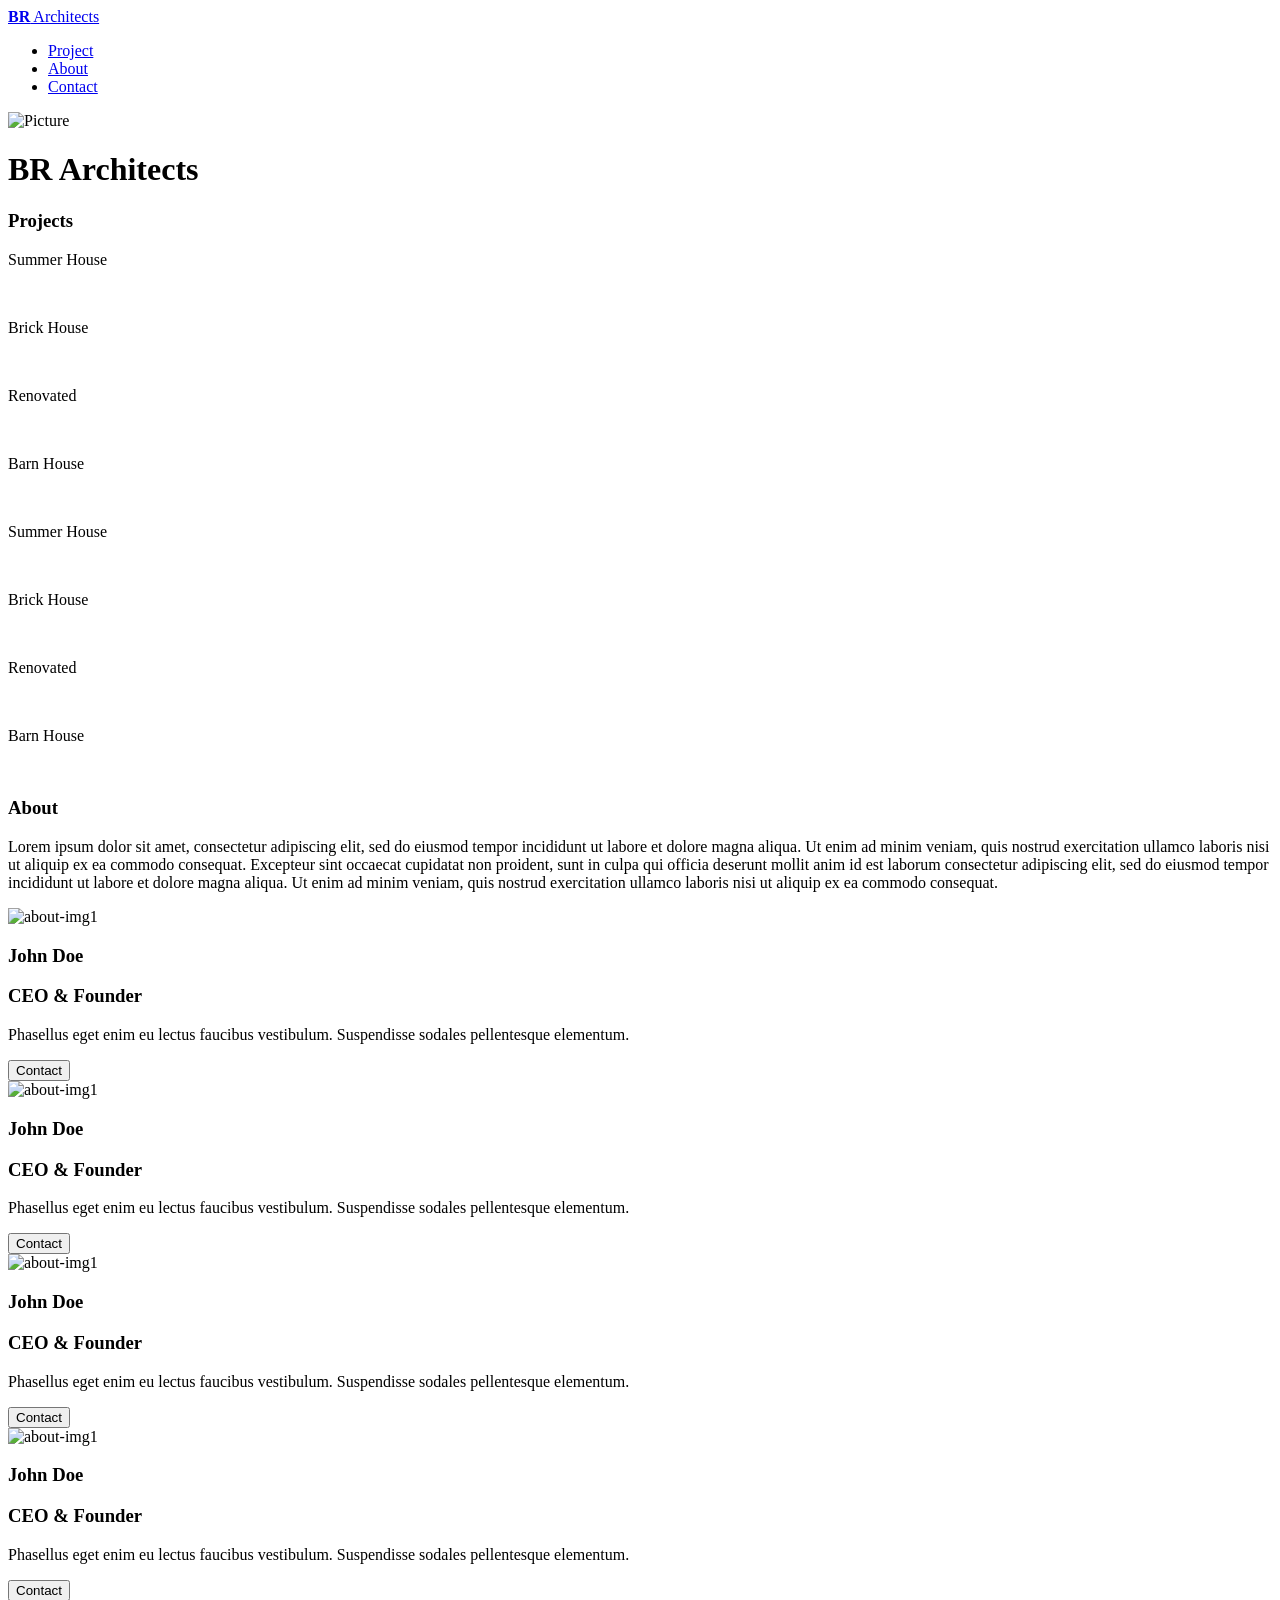
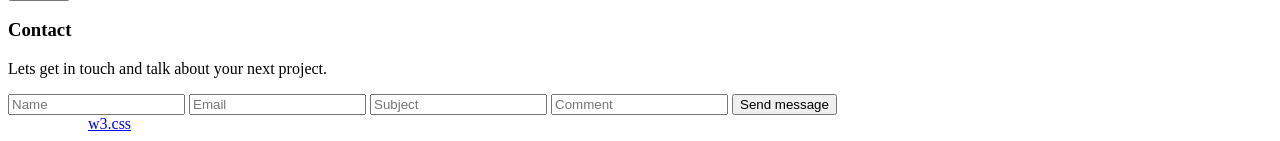
==== index.html @ f96a4e94 "Initial commit" ====
<!DOCTYPE html>
<html lang="en">

<head>
    <meta charset="UTF-8">
    <meta http-equiv="X-UA-Compatible" content="IE=edge">
    <meta name="viewport" content="width=device-width, initial-scale=1.0">
    <title>Buoi 7 test 1</title>
    <link rel="stylesheet" href="./buoi7_file1.css">
    <link rel="stylesheet" href="./responsive.css">
</head>

<body>
    <div class="main">
        <div class="navbar pos-fe">
            <a href="#"><b>BR</b><span> Architects</span></a>
            <ul class="nav_list">
                <li><a href="#p">Project</a></li>
                <li><a href="#a">About</a></li>
                <li><a href="#c">Contact</a></li>
            </ul>
        </div>
        <div class="header">
            <div class="head_picture pos-re">
                <img src="https://www.w3schools.com/w3images/architect.jpg" alt="Picture" class="picture">
                <div class="head_picture_text">
                    <h1 class="pos-ab">
                        <span><b class="br fc-white">BR</b></span>
                        <span class="fw-400 fc-white">Architects</span>
                    </h1>
                </div>
            </div>
        </div>

        <div class="body">
            <div id="p" class="projects set-m">
                <div class="body-tagname">
                    <h3>Projects</h3>
                </div>
                <div class="p-list">
                    <div class="projects-img">
                        <p class="text">Summer House</p>
                        <img src="https://www.w3schools.com/w3images/house5.jpg" class="img" alt="">
                    </div>
                    <div class="projects-img">
                        <p class="text">Brick House</p>
                        <img src="https://www.w3schools.com/w3images/house2.jpg" class="img" alt="">
                    </div>
                    <div class="projects-img">
                        <p class="text">Renovated</p>
                        <img src="https://www.w3schools.com/w3images/house3.jpg" class="img" alt="">
                    </div>
                    <div class="projects-img">
                        <p class="text">Barn House</p>
                        <img src="https://www.w3schools.com/w3images/house4.jpg" class="img" alt="">
                    </div>
                    <div class="projects-img">
                        <p class="text">Summer House</p>
                        <img src="https://www.w3schools.com/w3images/house2.jpg" class="img" alt="">
                    </div>
                    <div class="projects-img">
                        <p class="text">Brick House</p>
                        <img src="https://www.w3schools.com/w3images/house5.jpg" class="img" alt="">
                    </div>
                    <div class="projects-img">
                        <p class="text">Renovated</p>
                        <img src="https://www.w3schools.com/w3images/house4.jpg" class="img" alt="">
                    </div>
                    <div class="projects-img">
                        <p class="text">Barn House</p>
                        <img src="https://www.w3schools.com/w3images/house3.jpg" class="img" alt="">
                    </div>
                </div>
            </div>
            <div id="a" class="about set-m">
                <div class="body-tagname">
                    <h3>About</h3>
                </div>
                <p>Lorem ipsum dolor sit amet, consectetur adipiscing elit, sed do eiusmod tempor incididunt ut labore
                    et dolore magna aliqua. Ut enim ad minim veniam, quis nostrud exercitation ullamco laboris nisi ut
                    aliquip ex ea commodo consequat. Excepteur sint occaecat cupidatat non proident, sunt in culpa qui
                    officia deserunt mollit anim id est laborum consectetur adipiscing elit, sed do eiusmod tempor
                    incididunt ut labore et dolore magna aliqua. Ut enim ad minim veniam, quis nostrud exercitation
                    ullamco laboris nisi ut aliquip ex ea commodo consequat.</p>
            </div>
            <div class="about-list set-m dis-p jus-ct-sb flex-w" style="padding: 0;">
                <div class="list-m">
                    <img src="https://by.com.vn/QhD3SF" alt="about-img1" style="width: 100%;">
                    <h3 class="mt-16">John Doe</h3>
                    <h3 class="mt-16">CEO & Founder</h3>
                    <p class="mt-16">Phasellus eget enim eu lectus faucibus vestibulum. Suspendisse sodales pellentesque
                        elementum.
                    </p>
                    <button class="about-btn mt-16">Contact</button>
                </div>
                <div class="list-m">
                    <img src="https://by.com.vn/tc1oHm" alt="about-img1" style="width: 100%;">
                    <h3 class="mt-16">John Doe</h3>
                    <h3 class="mt-16">CEO & Founder</h3>
                    <p class="mt-16">Phasellus eget enim eu lectus faucibus vestibulum. Suspendisse sodales pellentesque
                        elementum.
                    </p>
                    <button class="about-btn mt-16">Contact</button>
                </div>
                <div class="list-m">
                    <img src="https://by.com.vn/ytKLZ6" alt="about-img1" style="width: 100%;">
                    <h3 class="mt-16">John Doe</h3>
                    <h3 class="mt-16">CEO & Founder</h3>
                    <p class="mt-16">Phasellus eget enim eu lectus faucibus vestibulum. Suspendisse sodales pellentesque
                        elementum.
                    </p>
                    <button class="about-btn mt-16">Contact</button>
                </div>
                <div class="list-m">
                    <img src="https://www.w3schools.com/w3images/team4.jpg" alt="about-img1" style="width: 100%;">
                    <h3 class="mt-16">John Doe</h3>
                    <h3 class="mt-16">CEO & Founder</h3>
                    <p class="mt-16">Phasellus eget enim eu lectus faucibus vestibulum. Suspendisse sodales pellentesque
                        elementum.
                    </p>
                    <button class="about-btn mt-16">Contact</button>
                </div>
            </div>
            <div id="c" class="contact set-m">
                <div class="body-tagname">
                    <h3>Contact</h3>
                </div>
                <p>Lets get in touch and talk about your next project.</p>
                <input type="text" class="c-input mt-16" placeholder="Name">
                <input type="email" class="c-input mt-16" placeholder="Email">
                <input type="text" class="c-input mt-16" placeholder="Subject">
                <input type="text" class="c-input mt-16" placeholder="Comment">
                <button class="c-btn">Send message</button>
            </div>
            <img src="https://by.com.vn/b9r5wo" style="display: block; margin-top: 0;" class="set-m" alt="">
            <div class="footer" style="margin-top: 8;">
                <p style="color: #fff ;display: inline;">
                    Powered by
                </p>
                <a href="#">w3.css</a>
            </div>
        </div>

    </div>
</body>

</html>
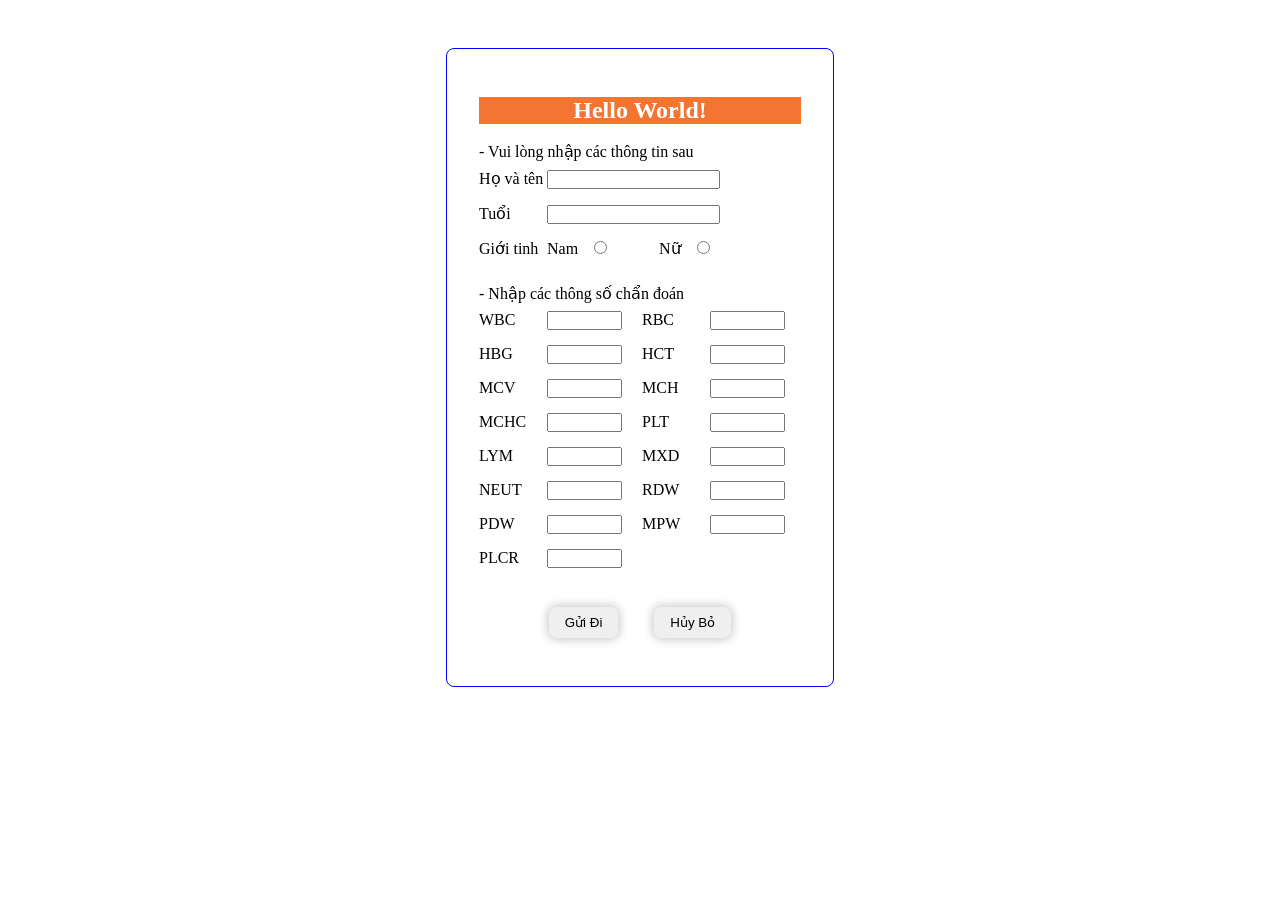
==== commit b5412a16: "Add files via upload" ====
--- a/index.html
+++ b/index.html
@@ -5,143 +5,118 @@
     <meta charset="UTF-8">
     <meta http-equiv="X-UA-Compatible" content="IE=edge">
     <meta name="viewport" content="width=device-width, initial-scale=1.0">
-    <title>Buoi 7 test 1</title>
-    <link rel="stylesheet" href="./buoi7_file1.css">
-    <link rel="stylesheet" href="./responsive.css">
+    <title>Document</title>
+    <link rel="stylesheet" href="./main.css">
+    <style>
+        #main {
+            width: max-content;
+            margin: 48px auto 0 auto;
+            border: 1px solid blue;
+            padding: 48px 32px;
+            border-radius: 8px;
+        }
+
+        label {
+            display: inline-block;
+            min-width: 64px;
+            margin: 8px 0;
+        }
+
+        .gt {
+            margin: 0 16px;
+        }
+
+        .ts {
+            width: 75px;
+            margin-right: 16px;
+        }
+
+        .btn {
+            text-align: center;
+            margin-top: 32px;
+        }
+
+        .btn>button {
+            padding: 8px 16px;
+            border: none;
+            box-shadow: 0 0 10px 2px #ccc;
+            border-radius: 8px;
+        }
+
+        .btn>button:nth-child(1) {
+            margin-right: 32px;
+        }
+
+        .tsR1,
+        .tsR2 {
+            width: 26px;
+        }
+
+        .tsR1 {
+            margin-right: 8px;
+        }
+    </style>
 </head>
 
 <body>
-    <div class="main">
-        <div class="navbar pos-fe">
-            <a href="#"><b>BR</b><span> Architects</span></a>
-            <ul class="nav_list">
-                <li><a href="#p">Project</a></li>
-                <li><a href="#a">About</a></li>
-                <li><a href="#c">Contact</a></li>
-            </ul>
-        </div>
-        <div class="header">
-            <div class="head_picture pos-re">
-                <img src="https://www.w3schools.com/w3images/architect.jpg" alt="Picture" class="picture">
-                <div class="head_picture_text">
-                    <h1 class="pos-ab">
-                        <span><b class="br fc-white">BR</b></span>
-                        <span class="fw-400 fc-white">Architects</span>
-                    </h1>
-                </div>
+    <div id="main">
+        <form action="pdb.php" method="post">
+            <h2 style="text-align: center;background-color: #f37531;color: #fff">Hello World!</h2><br>
+            <p>- Vui lòng nhập các thông tin sau</p>
+            <label for="">Họ và tên</label>
+            <input name="getName" class="ten" type="text"><br>
+            <label for="">Tuổi</label>
+            <input name="getAge" class="tuoi" type="number"><br>
+            <label for="">Giới tinh</label>
+            <span>Nam</span><input name="getSex" class="gt" type="radio" value="1">
+            <span style="margin-left: 32px;">Nữ</span><input name="getSex" class="gt" type="radio" value="0">
+            <br><br>
+            <p>- Nhập các thông số chẩn đoán</p>
+            <label class="nTs" for="">WBC</label>
+            <input name="" class="ts" type="number">
+            <label class="nTs" for="">RBC</label>
+            <input name="" class="ts" type="number"><br>
+            <label class="nTs" for="">HBG</label>
+            <input name="" class="ts" type="number">
+            <label class="nTs" for="">HCT</label>
+            <input name="" class="ts" type="number"><br>
+            <label class="nTs" for="">MCV</label>
+            <input name="" class="ts" type="number">
+            <label class="nTs" for="">MCH</label>
+            <input name="" class="ts" type="number"><br>
+            <label class="nTs" for="">MCHC</label>
+            <input name="" class="ts" type="number">
+            <label class="nTs" for="">PLT</label>
+            <input name="" class="ts" type="number"><br>
+            <label class="nTs" for="">LYM</label>
+            <input name="" class="ts" type="number">
+            <label class="nTs" for="">MXD</label>
+            <input name="" class="ts" type="number"><br>
+            <label class="nTs" for="">NEUT</label>
+            <input name="" class="ts" type="number">
+            <label class="nTs" for="">RDW</label>
+            <input name="" class="ts" type="number"><br>
+            <label class="nTs" for="">PDW</label>
+            <input name="" class="ts" type="number">
+            <label class="nTs" for="">MPW</label>
+            <input name="" class="ts" type="number"><br>
+            <label class="nTs" for="">PLCR</label>
+            <input name="" class="ts" type="number"><br>
+            <!-- <label for="">Nh-Máu(Rh)</label>
+        <span style="display: inline-block;transform: translateY(-15%)">+</span><input class="tsR1 ts" type="radio" name="rH">
+        <span style="display: inline-block;transform: translateY(-20%)">-</span><input class="tsR2 ts" type="radio" name="rH"> -->
+            <div class="btn">
+                <button class="gui">Gửi Đi</button>
+                <button class="huy">Hủy Bỏ</button>
             </div>
-        </div>
+        </form>
+        <p id="test"></p>
+    </div>
 
-        <div class="body">
-            <div id="p" class="projects set-m">
-                <div class="body-tagname">
-                    <h3>Projects</h3>
-                </div>
-                <div class="p-list">
-                    <div class="projects-img">
-                        <p class="text">Summer House</p>
-                        <img src="https://www.w3schools.com/w3images/house5.jpg" class="img" alt="">
-                    </div>
-                    <div class="projects-img">
-                        <p class="text">Brick House</p>
-                        <img src="https://www.w3schools.com/w3images/house2.jpg" class="img" alt="">
-                    </div>
-                    <div class="projects-img">
-                        <p class="text">Renovated</p>
-                        <img src="https://www.w3schools.com/w3images/house3.jpg" class="img" alt="">
-                    </div>
-                    <div class="projects-img">
-                        <p class="text">Barn House</p>
-                        <img src="https://www.w3schools.com/w3images/house4.jpg" class="img" alt="">
-                    </div>
-                    <div class="projects-img">
-                        <p class="text">Summer House</p>
-                        <img src="https://www.w3schools.com/w3images/house2.jpg" class="img" alt="">
-                    </div>
-                    <div class="projects-img">
-                        <p class="text">Brick House</p>
-                        <img src="https://www.w3schools.com/w3images/house5.jpg" class="img" alt="">
-                    </div>
-                    <div class="projects-img">
-                        <p class="text">Renovated</p>
-                        <img src="https://www.w3schools.com/w3images/house4.jpg" class="img" alt="">
-                    </div>
-                    <div class="projects-img">
-                        <p class="text">Barn House</p>
-                        <img src="https://www.w3schools.com/w3images/house3.jpg" class="img" alt="">
-                    </div>
-                </div>
-            </div>
-            <div id="a" class="about set-m">
-                <div class="body-tagname">
-                    <h3>About</h3>
-                </div>
-                <p>Lorem ipsum dolor sit amet, consectetur adipiscing elit, sed do eiusmod tempor incididunt ut labore
-                    et dolore magna aliqua. Ut enim ad minim veniam, quis nostrud exercitation ullamco laboris nisi ut
-                    aliquip ex ea commodo consequat. Excepteur sint occaecat cupidatat non proident, sunt in culpa qui
-                    officia deserunt mollit anim id est laborum consectetur adipiscing elit, sed do eiusmod tempor
-                    incididunt ut labore et dolore magna aliqua. Ut enim ad minim veniam, quis nostrud exercitation
-                    ullamco laboris nisi ut aliquip ex ea commodo consequat.</p>
-            </div>
-            <div class="about-list set-m dis-p jus-ct-sb flex-w" style="padding: 0;">
-                <div class="list-m">
-                    <img src="https://by.com.vn/QhD3SF" alt="about-img1" style="width: 100%;">
-                    <h3 class="mt-16">John Doe</h3>
-                    <h3 class="mt-16">CEO & Founder</h3>
-                    <p class="mt-16">Phasellus eget enim eu lectus faucibus vestibulum. Suspendisse sodales pellentesque
-                        elementum.
-                    </p>
-                    <button class="about-btn mt-16">Contact</button>
-                </div>
-                <div class="list-m">
-                    <img src="https://by.com.vn/tc1oHm" alt="about-img1" style="width: 100%;">
-                    <h3 class="mt-16">John Doe</h3>
-                    <h3 class="mt-16">CEO & Founder</h3>
-                    <p class="mt-16">Phasellus eget enim eu lectus faucibus vestibulum. Suspendisse sodales pellentesque
-                        elementum.
-                    </p>
-                    <button class="about-btn mt-16">Contact</button>
-                </div>
-                <div class="list-m">
-                    <img src="https://by.com.vn/ytKLZ6" alt="about-img1" style="width: 100%;">
-                    <h3 class="mt-16">John Doe</h3>
-                    <h3 class="mt-16">CEO & Founder</h3>
-                    <p class="mt-16">Phasellus eget enim eu lectus faucibus vestibulum. Suspendisse sodales pellentesque
-                        elementum.
-                    </p>
-                    <button class="about-btn mt-16">Contact</button>
-                </div>
-                <div class="list-m">
-                    <img src="https://www.w3schools.com/w3images/team4.jpg" alt="about-img1" style="width: 100%;">
-                    <h3 class="mt-16">John Doe</h3>
-                    <h3 class="mt-16">CEO & Founder</h3>
-                    <p class="mt-16">Phasellus eget enim eu lectus faucibus vestibulum. Suspendisse sodales pellentesque
-                        elementum.
-                    </p>
-                    <button class="about-btn mt-16">Contact</button>
-                </div>
-            </div>
-            <div id="c" class="contact set-m">
-                <div class="body-tagname">
-                    <h3>Contact</h3>
-                </div>
-                <p>Lets get in touch and talk about your next project.</p>
-                <input type="text" class="c-input mt-16" placeholder="Name">
-                <input type="email" class="c-input mt-16" placeholder="Email">
-                <input type="text" class="c-input mt-16" placeholder="Subject">
-                <input type="text" class="c-input mt-16" placeholder="Comment">
-                <button class="c-btn">Send message</button>
-            </div>
-            <img src="https://by.com.vn/b9r5wo" style="display: block; margin-top: 0;" class="set-m" alt="">
-            <div class="footer" style="margin-top: 8;">
-                <p style="color: #fff ;display: inline;">
-                    Powered by
-                </p>
-                <a href="#">w3.css</a>
-            </div>
-        </div>
 
-    </div>
+
+    <script src="./main.js">
+    </script>
 </body>
 
 </html>
--- a/main.css
+++ b/main.css
@@ -0,0 +1,7 @@
+*{
+    margin: 0;
+    padding: 0;
+    list-style-type: none;
+    text-decoration: none;
+    box-sizing: border-box;
+}
